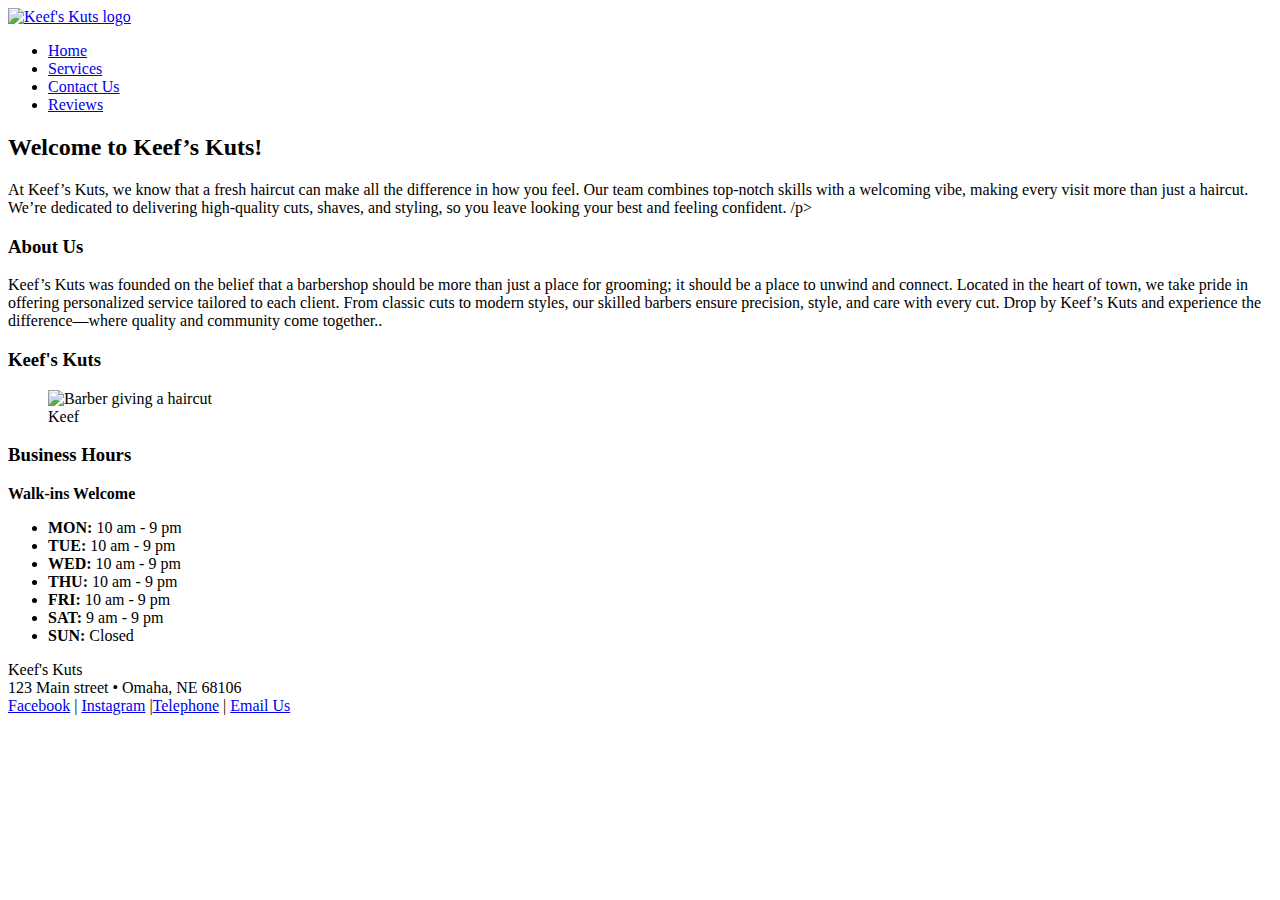
==== index.html @ 6b6905e5 "Add files via upload" ====
<!DOCTYPE html>
<html lang="en">
  <head>
	<!-- 
		Final Project CMIS 410
		Author: Keith Forte
		Date: 11/11/24
		
		These web pages are for educational purposes only, all content should be considered fictional. 
	
	-->

<meta http-equiv = "Content-Type" content = "text/html; charset=utf-8" />
<title>Keef's Kuts</title>
   <link href="css/styles.css" rel="stylesheet" />


</head>

<body>

<div id = "container"> 

<header> 

<a href="index.html"><img src="images/LOGOst.png" alt="Keef's Kuts logo"/></a>

</header> 

<div id = "wrapper">
		 
<nav> 
	<ul>
	  <li><a href = "index.html">Home</a></li>
	  <li><a href = "services.html">Services</a></li>
	  <li><a href = "contact.html">Contact Us</a></li>
	  <li><a href = "reviews.html">Reviews</a></li>
	</ul>
</nav> 
	 
<article id = "main"> 

<h2>Welcome to Keef’s Kuts!</h2>
	<p>At Keef’s Kuts, we know that a fresh haircut can make all the difference in how you feel. Our team combines top-notch skills with a welcoming vibe, making every visit more than just a haircut. We’re dedicated to delivering high-quality cuts, shaves, and styling, so you leave looking your best and feeling confident. /p>

<h3>About Us</h3>
	<p>Keef’s Kuts was founded on the belief that a barbershop should be more than just a place for grooming; it should be a place to unwind and connect. Located in the heart of town, we take pride in offering personalized service tailored to each client. From classic cuts to modern styles, our skilled barbers ensure precision, style, and care with every cut. Drop by Keef’s Kuts and experience the difference—where quality and community come together..</p>

<h3>Keef's Kuts</h3>
	<p>
	<figure>
  <img src = "images/Home.png" alt = "Barber giving a haircut"  />

  <figcaption>
    Keef<br />
    
  </figcaption> 
</figure>
	
	</p>

</article> <!-- end main -->

<aside class="business-hours">
    <h3>Business Hours</h3>
    <p><strong>Walk-ins Welcome</strong></p>
    <ul>
        <li><strong>MON:</strong> 10 am - 9 pm</li>
        <li><strong>TUE:</strong> 10 am - 9 pm</li>
        <li><strong>WED:</strong> 10 am - 9 pm</li>
        <li><strong>THU:</strong> 10 am - 9 pm</li>
        <li><strong>FRI:</strong> 10 am - 9 pm</li>
        <li><strong>SAT:</strong> 9 am - 9 pm</li>
        <li><strong>SUN:</strong> Closed</li>
    </ul>
</aside>


<footer> 

	<p>Keef's Kuts<br />
	123 Main street &bull; Omaha, NE 68106<br />
	<a href = "https://facebook.com" target="_blank">Facebook</a> | <a href = "https://Instagram.com" target="_blank">Instagram</a> |<a href="tel:555-555-5555">Telephone</a> | <a href="mailto:keef@keefskutz.com">Email Us</a></p>

</footer>  

</div> <!-- end wrapper --> 
</div> <!-- end container -->

</body>
</html>
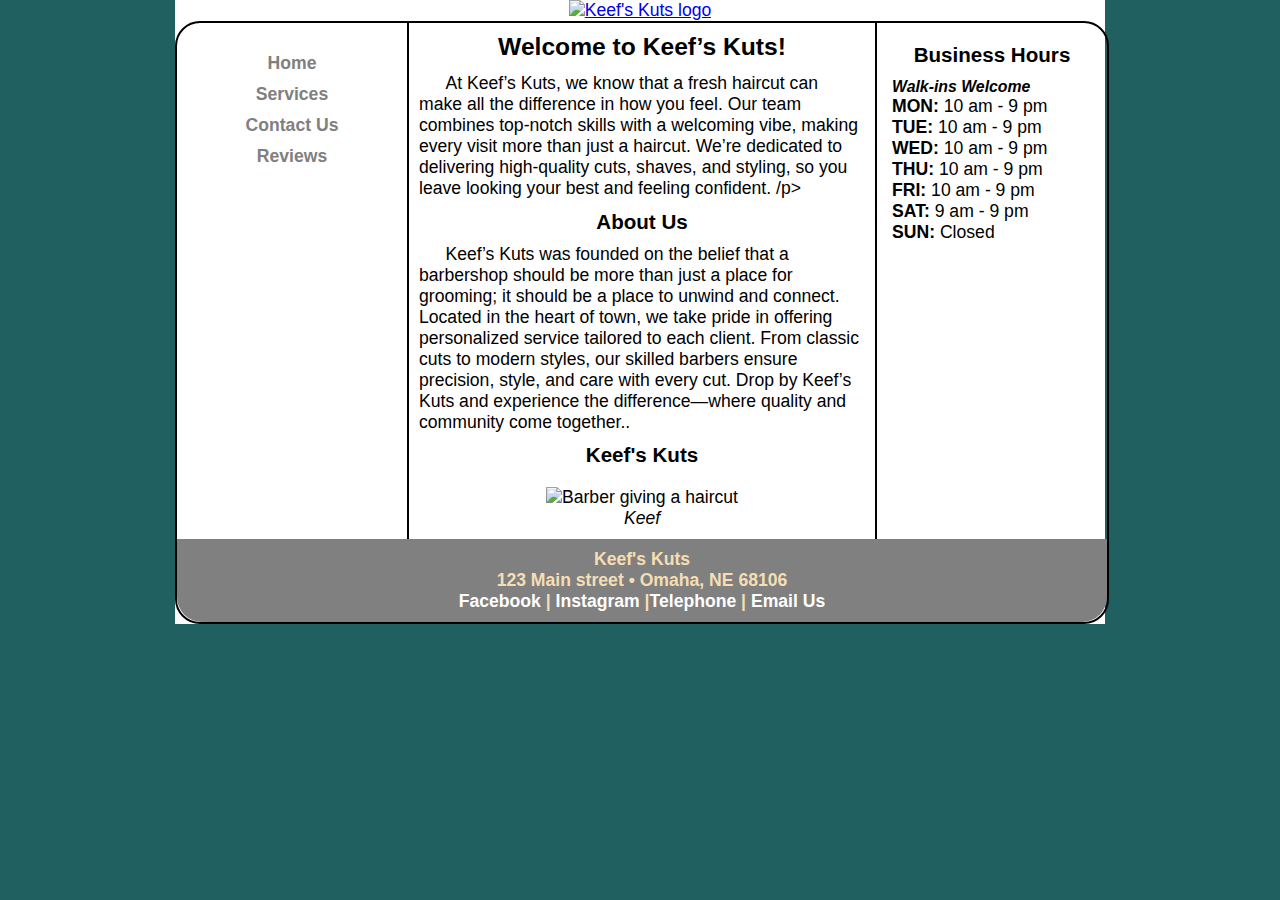
==== commit 2b09de23: "Update index.html" ====
--- a/index.html
+++ b/index.html
@@ -12,7 +12,7 @@
 
 <meta http-equiv = "Content-Type" content = "text/html; charset=utf-8" />
 <title>Keef's Kuts</title>
-   <link href="css/styles.css" rel="stylesheet" />
+   <link href="styles.css" rel="stylesheet" />
 
 
 </head>
@@ -88,4 +88,4 @@
 </div> <!-- end container -->
 
 </body>
-</html>+</html>
--- a/styles.css
+++ b/styles.css
@@ -0,0 +1,342 @@
+@charset "utf-8";
+/*
+   sample start file for final project - educational use only
+   
+   Author:   Keith Forte
+   Date:     11/11/24
+   
+  
+
+*/
+
+.business-hours ul {
+    list-style-type: none;
+    padding: 0; 
+    margin: 0; 
+}
+
+
+
+* {
+    margin: 0; 
+    padding: 0;
+}
+
+body {
+    font-size: 1.1em;
+    font-family: Arial, Helvetica, sans-serif;
+	background-color: rgb(32, 96, 96);
+}
+
+#container {
+    width: 930px;
+    border-width: 1px;
+    margin: 0 auto;
+    background-color: white;
+}
+
+
+header {
+    width: 100%;          
+    margin: 0;                
+	padding: 0;           
+    text-align: center;
+    border: none;         
+    box-shadow: none;     
+}
+
+header .logo {
+    width: 100&;          
+    height: auto;           
+	display: block;     
+}
+
+nav {
+    width: 200px;
+    margin: 0 5px 0 5px; 
+    padding: 25px 10px 0 10px;
+    float: left;
+    text-align: center;
+}
+
+nav ul {
+    font-weight: bold;
+    list-style: none;
+}
+
+nav ul li a {
+    padding: 5px;
+    color: gray;
+    text-decoration: none;
+    display:block;
+}
+
+nav ul li a:hover {
+    background: gray;
+    border-radius: 10px;
+    color: white;
+}
+
+#main {
+    width: 446px;
+    padding: 10px;
+    float: left;
+    color: black;
+    border-left: 2px solid;
+    border-right: 2px solid;    
+    background-image: url(images/ricepaper.jpg); 
+}
+
+#main p {
+    text-indent: 1.5em;
+}
+
+figure{
+    padding-top: 10px;
+    text-align: center;
+}
+
+figcaption {
+    font-style: italic;
+}
+
+aside {
+    width: 200px;
+    margin: 0 5px 0 5px;
+    padding: 10px;
+    float: right;
+}
+
+aside p {
+    font-style: italic;
+    font-size: 0.9em;
+}
+
+/* Style for the services table */
+table {
+    width: 100%;             
+    margin: 20px 0;           
+    border-collapse: collapse; 
+}
+
+th, td {
+    padding: 10px;           
+    text-align: left;        
+    border: 1px solid #ddd;  
+}
+
+th {
+    background-color: #f2f2f2; 
+    font-weight: bold;         
+}
+
+tr:nth-child(even) {
+    background-color: #f9f9f9; 
+}
+
+tr:hover {
+    background-color: #f1f1f1; 
+}
+
+/* Style for the gallery section */
+.gallery {
+    margin: 20px 0;
+	text-align: center;
+}
+
+.gallery h3 {
+    text-align: center;
+    font-size: 1.6em;
+    margin-bottom: 15px;
+}
+
+.gallery figure {
+    display: inline-block;
+    width: 98%;            
+    margin: 0 10px;         
+    text-align: center;     
+}
+
+.gallery img {
+    width: 100%;
+	max-width: 400px;
+    height: auto;            
+    border-radius: 10px;     
+}
+
+.gallery figcaption {
+    font-style: italic;
+    margin-top: 10px;
+    color: #555;
+}
+
+
+
+h2 {
+    font-size: 1.4em;
+    text-align: center;
+    padding-bottom: 0.5em;
+}
+
+h3 {
+    text-align: center;
+    padding-bottom: 0.5em;
+    padding-top: 0.5em;
+}
+
+footer {
+    width: 910px;
+    margin: 0;
+    padding: 10px;
+    background-color: gray;
+    clear: both;
+    color: wheat;
+    font-weight: bold;
+    text-align: center;
+	border-bottom-left-radius: 25px;
+	border-bottom-right-radius: 25px;
+}
+
+
+
+
+/* Contact Form Styles */
+form {
+    margin-top: 15px;
+	margin-right: 15px;
+	margin-left: 15px;
+}
+
+fieldset {
+    border: 1px solid rgb(0, 123, 255);
+    padding: 20px;
+    margin-bottom: 20px;
+    border-radius: 8px;
+}
+
+legend {
+    font-size: 1.5em;
+    color: rgb(0, 123, 255); 
+}
+
+.formRow {
+    margin-bottom: 15px;
+}
+
+label {
+    font-size: 1.1em;
+    color: rgb(51, 51, 51);
+}
+
+input[type="text"],
+input[type="email"],
+input[type="tel"],
+textarea {
+    width: 90%;
+    padding: 15px;
+    border: 1px solid rgb(0, 123, 255);
+    border-radius: 5px;
+    font-size: 1em;
+}
+
+textarea {
+    height: 150px;
+}
+
+input[type="submit"],
+input[type="reset"] {
+    padding: 10px 20px;
+    background-color: rgb(0, 123, 255);
+    color: white;
+    border: none;
+    border-radius: 5px;
+    font-size: 1.1em;
+    cursor: pointer;
+}
+
+input[type="submit"]:hover,
+input[type="reset"]:hover {
+     background-color: rgb(24, 92, 204);
+}
+
+
+section h1 {
+    font-family: Segoe, "Segoe UI", "DejaVu Sans", "Trebuchet MS", Verdana, sans-serif;
+    font-size: 2.5em;
+    color: rgb(0, 38, 77); 
+    text-align: left;
+	text-indent: 150px;
+    margin-bottom: 35px;     
+}
+
+
+.review {
+    display: flex;          
+    align-items: center;    
+    margin-bottom: 40px;    
+    background-color: #f9f9f9; 
+    padding: 15px;
+    border-radius: 8px;     
+    box-shadow: 0px 2px 10px rgba(0, 0, 0, 0.1); 
+}
+
+.review figure {
+    margin-right: 20px; 
+    width: 150px;        
+    height: 150px;          
+}
+
+.review figure img {
+    width: 100%;
+    height: 100%;
+    object-fit: cover;  
+}
+
+.review figcaption {
+    color: rgb(0, 38, 77); 
+    margin-top: 10px;
+	margin-left: 10px;
+	white-space: nowrap;
+}
+
+.review p {
+    font-size: 1.1em;
+    color: rgb(51, 51, 51);
+    line-height: 1.6em;
+}
+
+
+.video-embed {
+    margin-top: 30px;
+    text-align: center;    
+}
+
+iframe {
+    max-width: 100%;       
+    height: 450px;
+    border-radius: 8px; 
+}
+
+
+
+
+#wrapper {
+    width: 930px;
+    margin-bottom: 10px;
+    border: 2px solid;
+    border-radius: 25px;
+}/* navigation for footer */
+footer a:link {
+    color: white;
+    text-decoration: none;
+}
+
+footer a:visited {
+    color: navy;
+    background-color: grey;
+    text-decoration: none;
+}
+
+footer a:hover {
+    text-decoration: underline;
+}
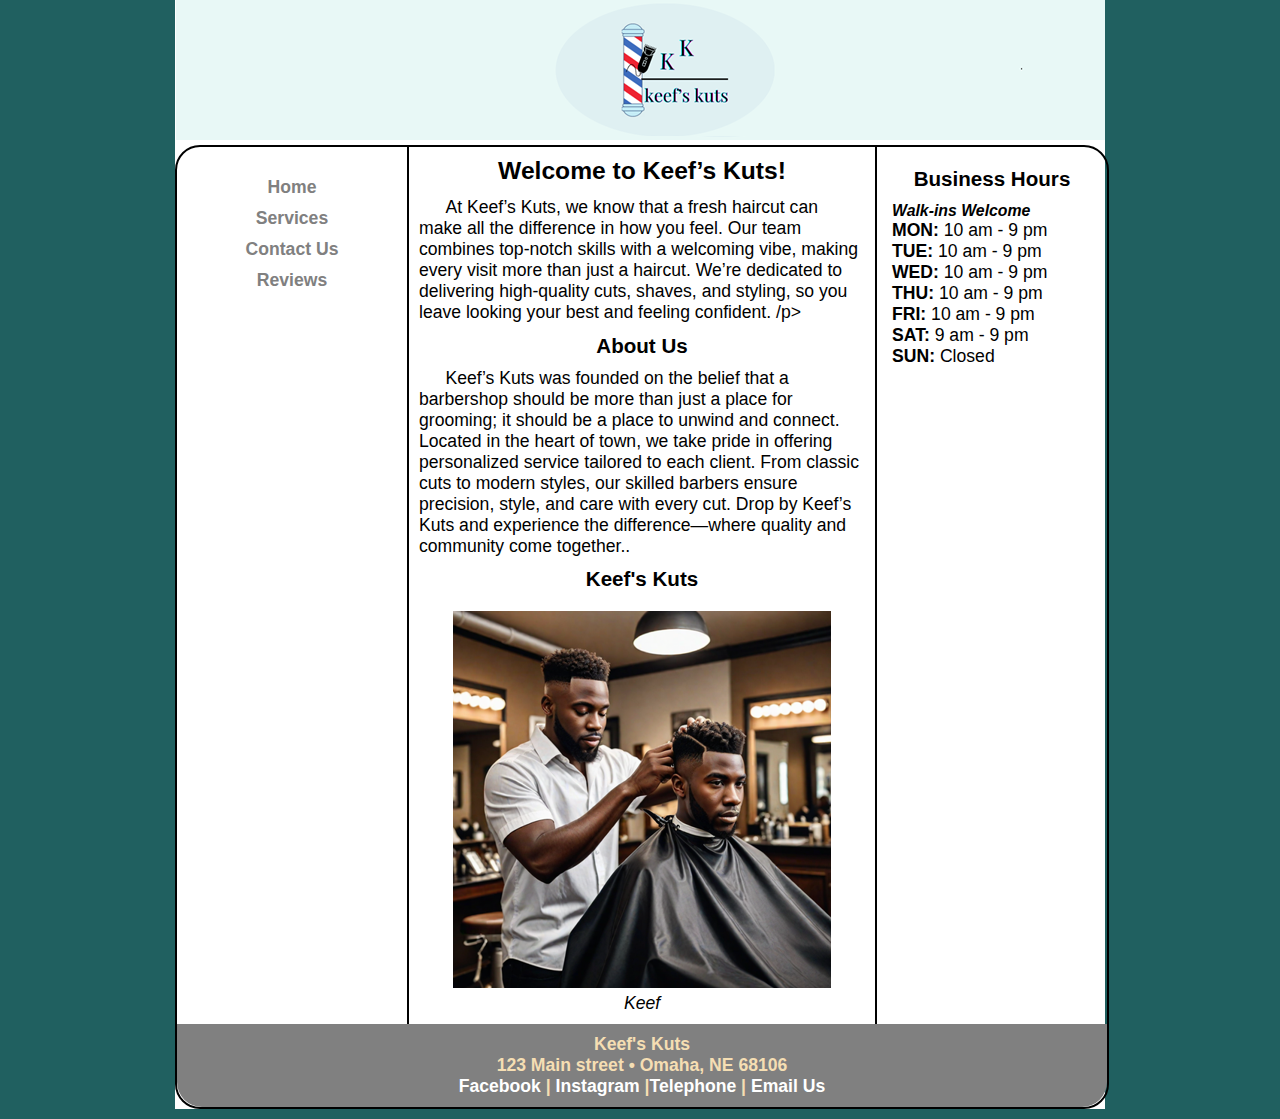
==== commit ad6342cc: "Update index.html" ====
--- a/index.html
+++ b/index.html
@@ -23,7 +23,7 @@
 
 <header> 
 
-<a href="index.html"><img src="images/LOGOst.png" alt="Keef's Kuts logo"/></a>
+<a href="index.html"><img src="LOGOst.png" alt="Keef's Kuts logo"/></a>
 
 </header> 
 
@@ -49,7 +49,7 @@
 <h3>Keef's Kuts</h3>
 	<p>
 	<figure>
-  <img src = "images/Home.png" alt = "Barber giving a haircut"  />
+  <img src = "Home.png" alt = "Barber giving a haircut"  />
 
   <figcaption>
     Keef<br />
